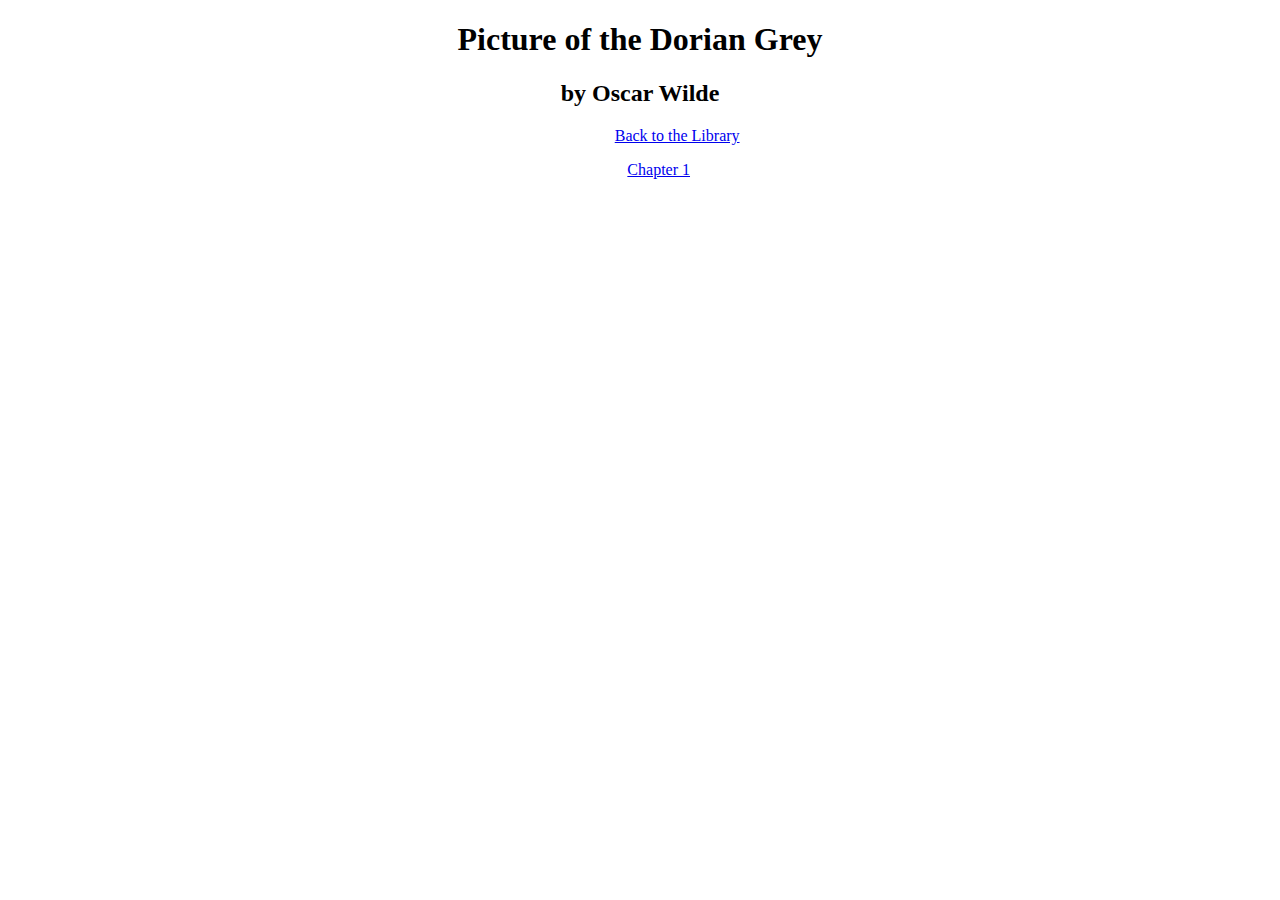
==== dorian_title.html @ 85fca17c "A book library" ====
<!DOCTYPE html>

<html lang = "en">

<head>

<meta charset = "utf-8">
<title>Dorian Title Page</title>
<link rel ="stylesheet" href="site.css">

</head>


<body>

<h1>Picture of the Dorian Grey</h1>
<h2>by Oscar Wilde</h2>

<p id = "ReturnBack">
    <a href="index.html">Back to the Library</a>
</p>

<p id = "NextPage">
    <a href ="dracula_chapter_1.html">Chapter 1</a>
</p>








</body>
</html>
---- site.css ----
h1{


text-align: center;


}

h2{

text-align: center;


}

#ReturnBack{

text-indent: 48%;


}

#NextPage{

text-align: start;
text-indent:49%



}
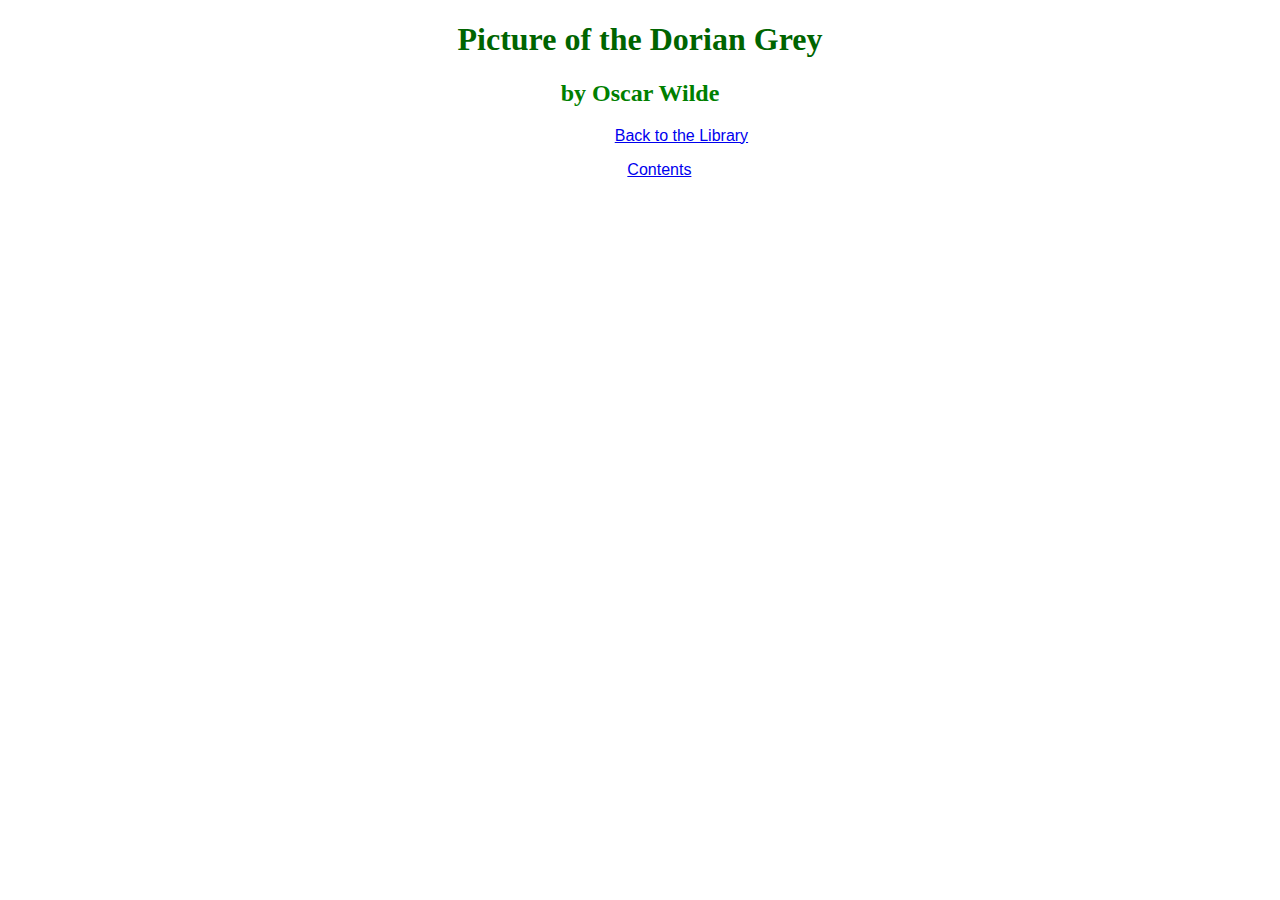
==== commit 9faf722c: "E-Book Library" ====
--- a/dorian_title.html
+++ b/dorian_title.html
@@ -21,7 +21,7 @@
 </p>
 
 <p id = "NextPage">
-    <a href ="dracula_chapter_1.html">Chapter 1</a>
+    <a href ="dorian_contents.html">Contents</a>
 </p>
 
 
--- a/site.css
+++ b/site.css
@@ -2,6 +2,8 @@
 
 
 text-align: center;
+font-family:Cambria, Cochin, Georgia, Times, 'Times New Roman', serif;
+color:darkgreen
 
 
 }
@@ -9,7 +11,7 @@
 h2{
 
 text-align: center;
-
+color: green;
 
 }
 
@@ -27,4 +29,48 @@
 
 
 
+}
+
+#content{
+
+text-align: center;
+
+}
+
+#Chapter_2{
+
+    text-align: end;
+    font-size: 300%;
+    
+}
+
+#Contents_Return{
+
+
+    text-align:start;
+    font-size:300%
+    
+
+}
+
+p{
+
+
+font-family: Georgia, 'Times New Roman', Times, serif;
+
+
+}
+
+a{
+
+font-family: Verdana, Geneva, Tahoma, sans-serif;
+
+
+}
+
+#index_start{
+
+color:blue;
+
+
 }